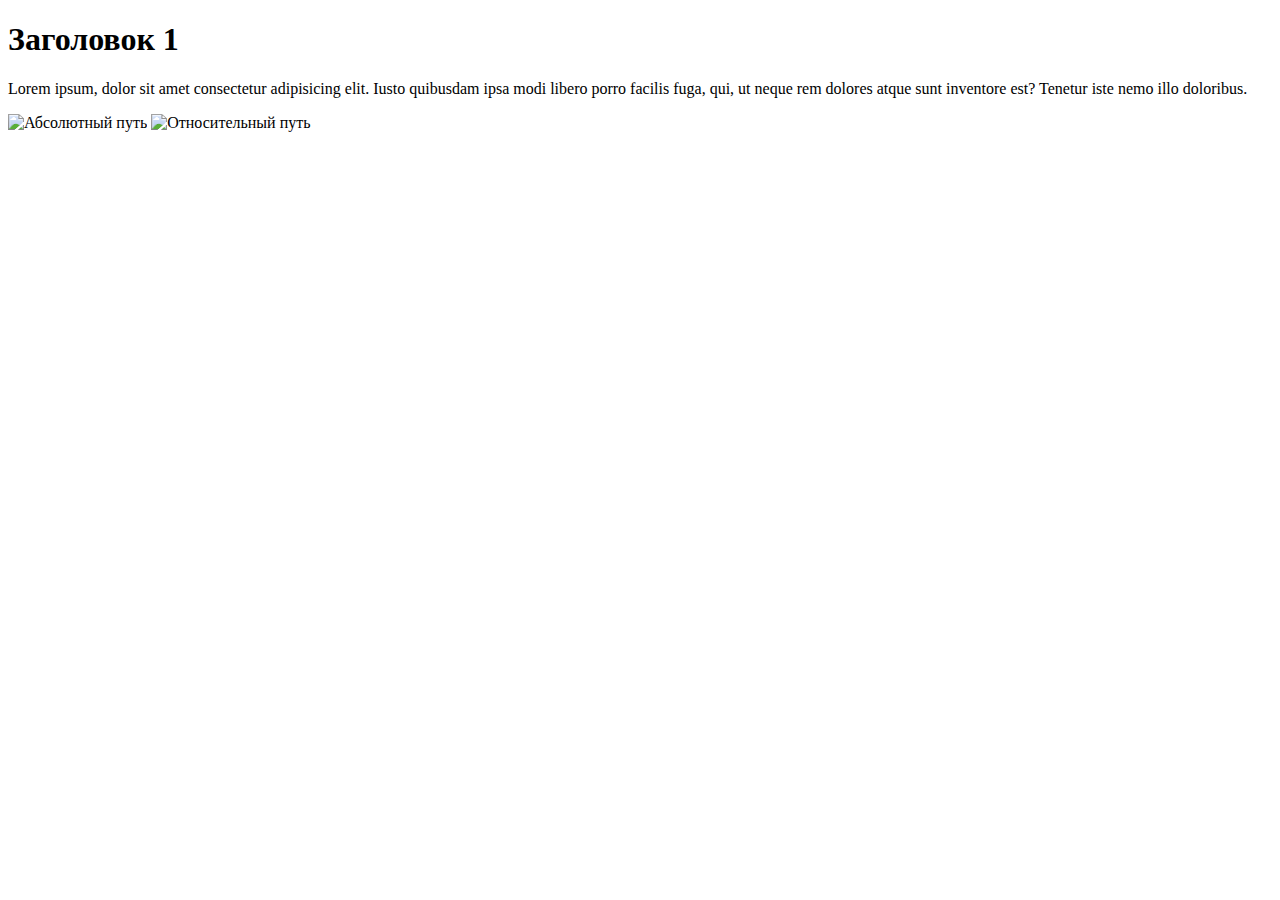
==== folder/inner/index.html @ 7ec04422 "Update index.html" ====
<!DOCTYPE html>
<html lang="ru">
 
<head>
   <meta charset="UTF-8">
</head>
<h1>Заголовок 1</h1>
<p>
    Lorem ipsum, dolor sit amet consectetur adipisicing elit. Iusto quibusdam ipsa modi libero porro facilis fuga, qui, ut neque rem dolores atque sunt inventore est? Tenetur iste nemo illo doloribus.
</p>
<body>
   <img src="/my-project/img/1.jpg" alt="Абсолютный путь">
   <img src="./my-project/img/2.jpg" alt="Относительный путь">
</body>
 
</html>
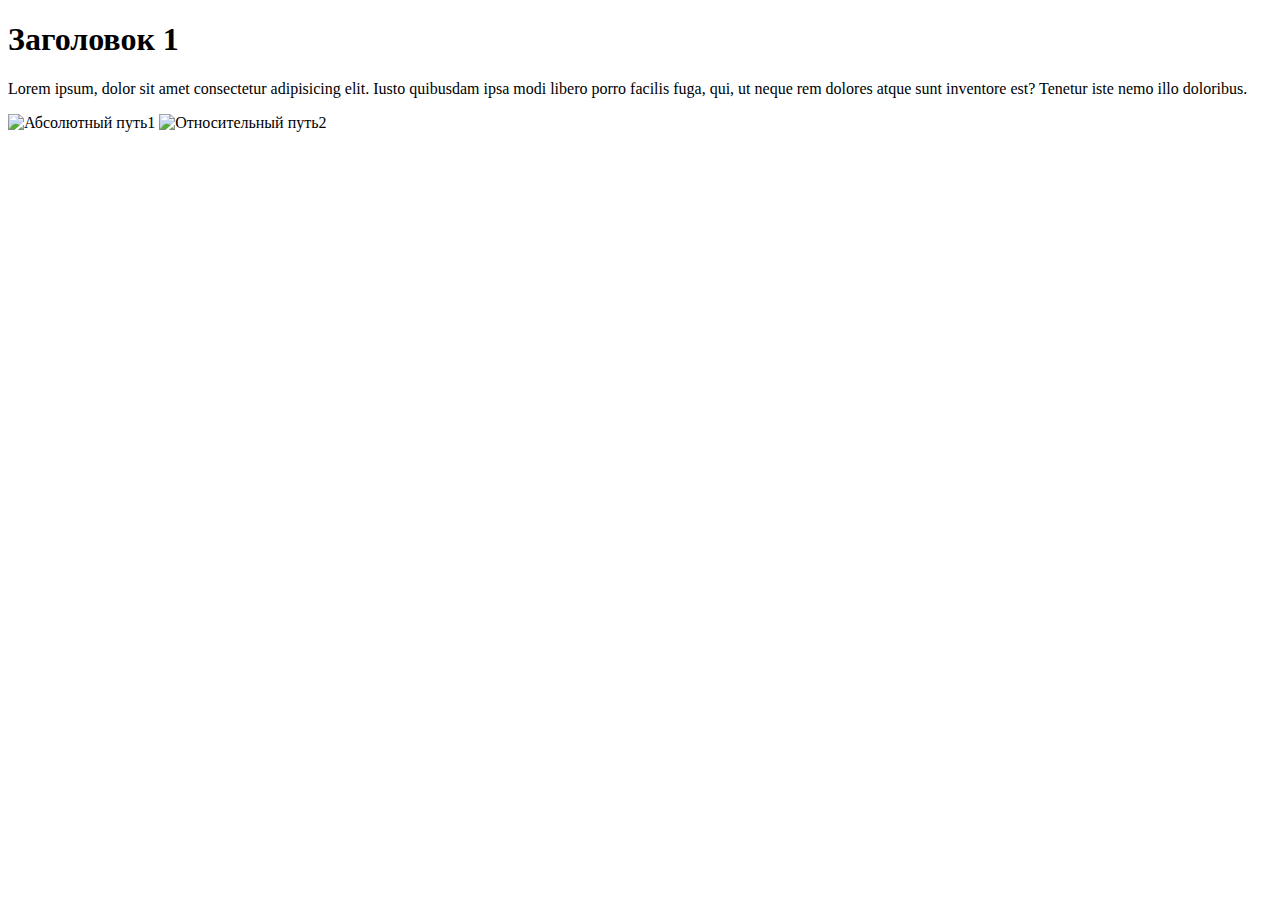
==== commit d7470399: "Update index.html" ====
--- a/folder/inner/index.html
+++ b/folder/inner/index.html
@@ -9,8 +9,8 @@
     Lorem ipsum, dolor sit amet consectetur adipisicing elit. Iusto quibusdam ipsa modi libero porro facilis fuga, qui, ut neque rem dolores atque sunt inventore est? Tenetur iste nemo illo doloribus.
 </p>
 <body>
-   <img src="/my-project/img/1.jpg" alt="Абсолютный путь">
-   <img src="./my-project/img/2.jpg" alt="Относительный путь">
+   <img src="/my-project/img/1.jpg" alt="Абсолютный путь1">
+   <img src="./my-project/img/2.jpg" alt="Относительный путь2">
 </body>
  
 </html>
